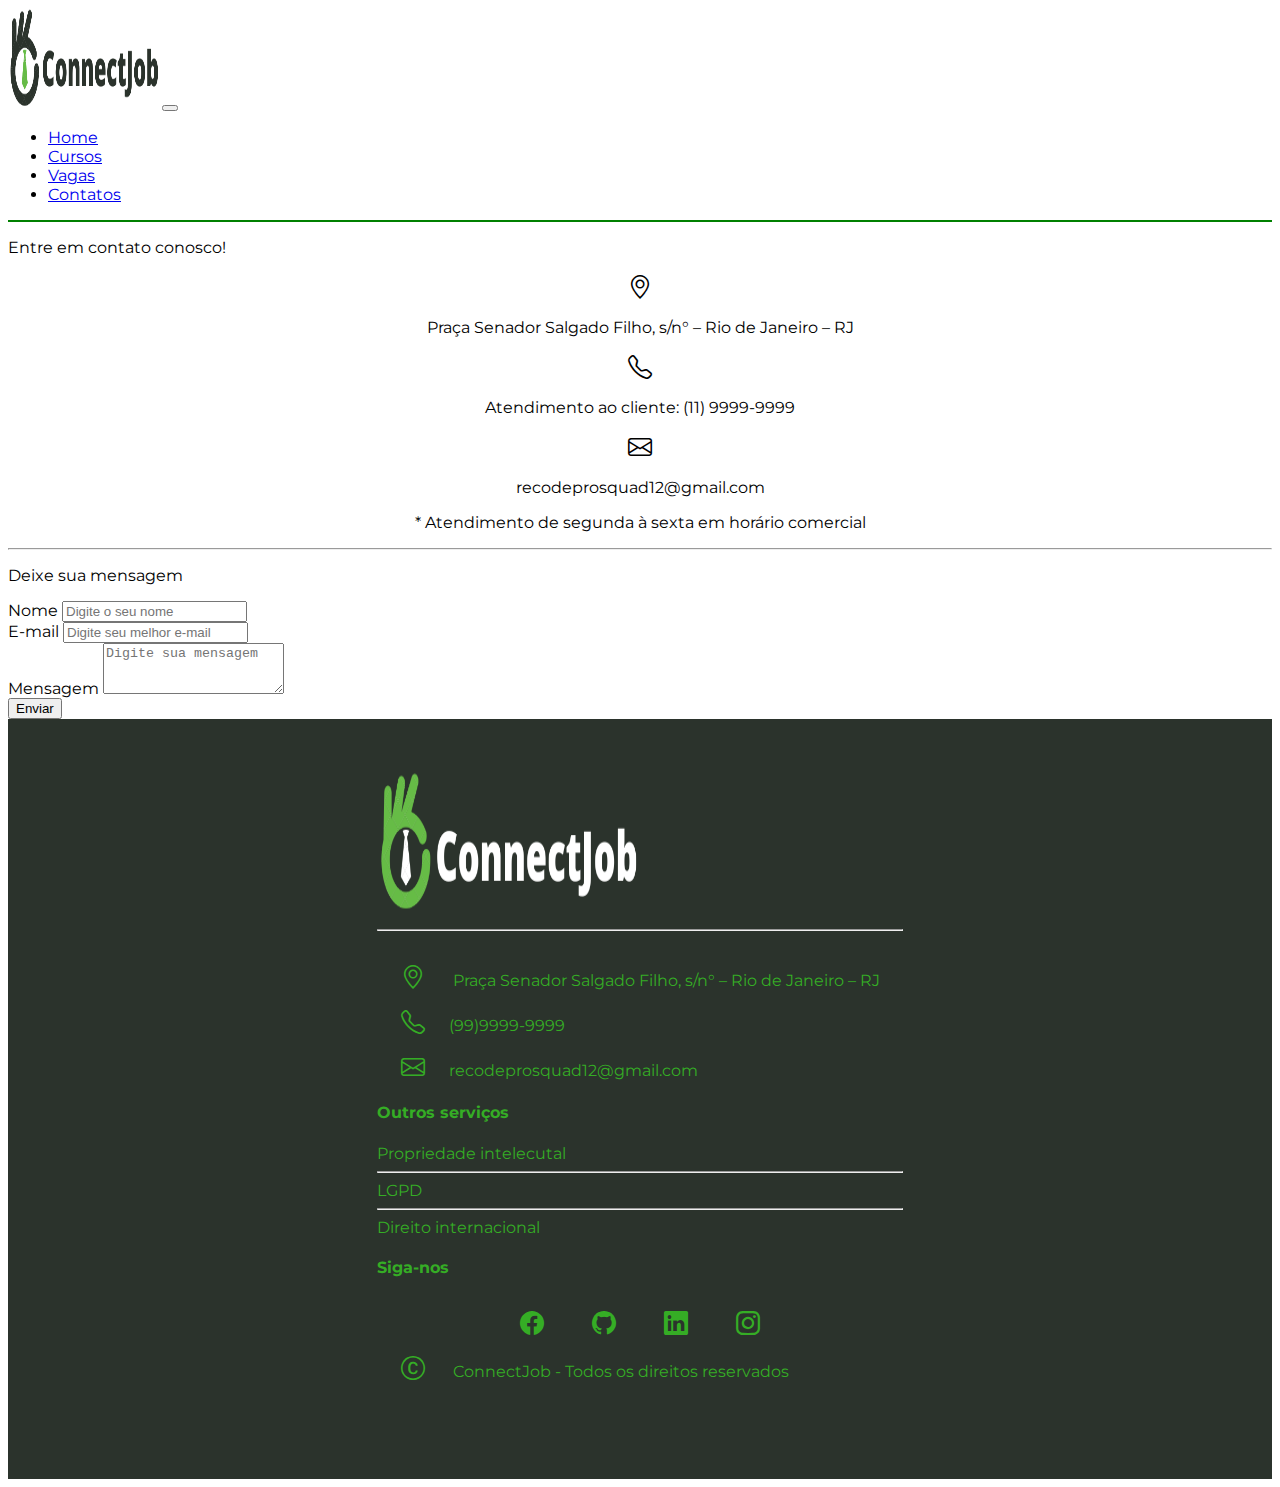
==== html/contatos.html @ 427bff75 "Merge pull request #8 from Squad12Rcd/stefany" ====
<!DOCTYPE html>
<html lang="pt-br">

<head>
    <meta charset="UTF-8">
    <meta name="viewport" content="width=device-width, initial-scale=1.0">
    <link rel="stylesheet" href="contatos.css">
    <link href="https://cdn.jsdelivr.net/npm/bootstrap@5.3.1/dist/css/bootstrap.min.css" rel="stylesheet"
        integrity="sha384-4bw+/aepP/YC94hEpVNVgiZdgIC5+VKNBQNGCHeKRQN+PtmoHDEXuppvnDJzQIu9" crossorigin="anonymous">
    <link rel="preconnect" href="https://fonts.googleapis.com">
    <link rel="preconnect" href="https://fonts.gstatic.com" crossorigin>
    <link href="https://fonts.googleapis.com/css2?family=Montserrat&family=Poppins:wght@200;300&display=swap"
        rel="stylesheet">
    <link rel="stylesheet" href="../css/contatos.css">
    <link rel="stylesheet" href="https://cdn.jsdelivr.net/npm/bootstrap-icons@1.10.3/font/bootstrap-icons.css" />
    <title>ConnectJob - Contatos</title>
</head>

<body>
    <header>
        <nav class="navbar navbar-expand-lg bg-body-light">
            <div class="container-fluid bg-nav box">
                <a class="navbar-brand" href="#"><img class="img-fluid st teste-img" src="../img/2.png"
                        alt="logo do projeto" width="150" height="100"></a>
                <button class="navbar-toggler bg-light text-success" type="button" data-bs-toggle="collapse"
                    data-bs-target="#navbarSupportedContent" aria-controls="navbarSupportedContent"
                    aria-expanded="false" aria-label="Toggle navigation">
                    <span class="navbar-toggler-icon "></span>
                </button>
                <div class="collapse navbar-collapse " id="navbarSupportedContent">
                    <ul class="navbar-nav m-auto me-3 mb-2 mb-lg-0 fs-5 gap-4  ">
                        <li class="nav-item">
                            <a class="nav-link t " href="../html/homelogado.html">Home</a>
                        </li>

                        <li class="nav-item">
                            <a class="nav-link t" href="../html/cursos.html"> Cursos </a>
                        </li>

                        <li class="nav-item">
                            <a class="nav-link t" href="../html/emprego.html"> Vagas </a>
                        </li>

                        <li class="nav-item">
                            <a class="nav-link t active" href="../html/contatos.html"> Contatos </a>
                        </li>

                    </ul>
                </div>
            </div>
            </div>
        </nav>
    </header>

    <main class="container">

        <p class="fs-2 text-center"> Entre em contato conosco!</p>

        <section class="row gap-3 row-cols-1 row-cols-sm-1 row-cols-md-1 row-cols-lg-1" id="area-contato">
            <div class="col ">
                <i class="bi bi-geo-alt"></i>
                <div id="endereco">
                    <p> Praça Senador Salgado Filho, s/n° – Rio de Janeiro – RJ</p>
                </div>

            </div>
            <div class="col ">
                <i class="bi bi-telephone"></i>
                 <p>Atendimento ao cliente: (11) 9999-9999</p>
            </div>
            </div>

            <div class="col ">
                <i class="bi bi-envelope"></i>
                <div id="email">
                    <p>recodeprosquad12@gmail.com</p>
                </div>
            </div>

            <p class="mt-5 fw-bold">* Atendimento de segunda à sexta em horário comercial</p>
        </section>
        <hr>

        <section class="mb-5">
            <p class="fs-3">Deixe sua mensagem</p>
            <div class="mb-3">
                <label for="exampleFormControlInput1" class="form-label">Nome</label>
                <input type="text" class="form-control" id="exampleFormControlInput1" placeholder="Digite o seu nome">
            </div>
            <div class="mb-3">
                <label for="exampleFormControlInput1" class="form-label">E-mail</label>
                <input type="email" class="form-control" id="exampleFormControlInput1"
                    placeholder="Digite seu melhor e-mail">
            </div>
            <div class="mb-3">
                <label for="exampleFormControlTextarea1" class="form-label">Mensagem</label>
                <textarea class="form-control" id="exampleFormControlTextarea1" rows="3"
                    placeholder="Digite sua mensagem"></textarea>
            </div>
            <button type="button" class="btn btn-success">Enviar</button>

        </section>


    </main>

    <footer id="footer">

        <div class="container-fluid row row-cols-1 row-cols-sm-1 row-cols-md-1 row-cols-lg-3">

            <div class="col" id="contact-info">
                <div class="footer-brand">
                    <img id="logoRodape" src="../img/logofooter.png" alt="conectjob" class="img-fluid h-50">
                    <hr>
                </div>
                <p><i class="bi bi-geo-alt"></i> Praça Senador Salgado Filho, s/n° – Rio de Janeiro – RJ </p>
                <p><i class="bi bi-telephone"></i>(99)9999-9999</p>
                <p><i class="bi bi-envelope"></i>recodeprosquad12@gmail.com</p>

            </div>


            <div class="col mt-5">

                <h4 class="mt-4 text-center">Outros serviços</h4>
                <nav>
                    <a href="#">Propriedade intelecutal</a>
                    <hr>
                    <a href="#">LGPD</a>
                    <hr>
                    <a href="#">Direito internacional</a>
                </nav>

            </div>

            <div class="col mt-5">
                <div class="social-networks">
                    <h4 class="mt-4 text-center">Siga-nos</h4>
                    <div class="networks">
                        <a href="#"><i class="bi bi-facebook"></i></a>
                        <a href="https://github.com/Squad12Rcd" target="_blank"><i class="bi bi-github"></i></a>
                        <a href="#"><i class="bi bi-linkedin"></i></a>
                        <a href="#"><i class="bi bi-instagram"></i></a>
                    </div>
                </div>
            </div>


            <p class="container text-center mt-5"><i class="bi bi-c-circle"></i> ConnectJob - Todos os direitos
                reservados</p>

        </div>
    </footer>

    <script src="https://cdn.jsdelivr.net/npm/bootstrap@5.3.1/dist/js/bootstrap.bundle.min.js"
        integrity="sha384-HwwvtgBNo3bZJJLYd8oVXjrBZt8cqVSpeBNS5n7C8IVInixGAoxmnlMuBnhbgrkm" crossorigin="anonymous">
        </script>
</body>

</html>
---- css/contatos.css ----
:root {
    --main-color: #35ad25;
    --primary-text-color: #35ad25;
    --secondary-text-color: #5bce6a;
    --secondary-color: #35ad25;
    --tertiary-color: #35ad25;
} 

body {
    font-family: 'Montserrat', sans-serif;
} 

.box {
    border-bottom: solid green 2px  ;
}

#area-contato{
    text-align: center;
}

.t:hover {

    color: #67bc48 !important ;

}

.cabecalho {
    background-size: cover;
    min-height: 100vh;
    position: relative;
    color: white;
    text-shadow: 2px 2px 2px rgba(0,0,0,.5);
}

.display-1 {
    font-size: 4rem;
}

.titulo {
    position: absolute;
    background-color: rgba(0,0,0,0.2);
    height: 100%;
    width: 100%;
}


/* rodapé */

#footer {
    color: var(--primary-text-color);
    background-color: #2B332C;
    display: flex;
    justify-content: space-evenly;
    padding: 3rem 3rem 5rem;
  }

  #logoRodape{
    width: 50%;
    height: 150px;
  }
  
  
  #footer a {
    color: var(--primary-text-color);
    text-decoration: none;
  }

    .contact-info,
  .links-container {
    width: 20%;
  }
  
  .footer-brand {
    margin-bottom: 2rem;
  }
  
  .footer-brand h2 {
    background-color: var(--main-color);
    margin-bottom: 0.5rem;
    padding: 1rem;
  }
  
  .contact-info p {
    margin-bottom: 1rem;
  }
  
  
  .social-networks p {
    margin-bottom: 1rem;
  }
  
  .networks {
    margin-top: 2rem;
    display: flex;
    justify-content: center;
    gap: 1rem;

  }

  .networks li {
    list-style-type: none;
  }
  
  #footer .networks i {
    padding: 1rem;
  }
     
  /* Responsivo */
  @media (max-width: 1800px) {
    /* Geral */
    body {
      overflow-x: hidden;
    }
  
    i {
      padding: 1.5rem;
      font-size: 1.5rem;
    }
}

@media (max-width: 768px) {
    .cabecalho {
        min-height: 30vh;
    }
    .display-1 {
        font-size: calc(1.525rem + 3.3vw);
    }
}
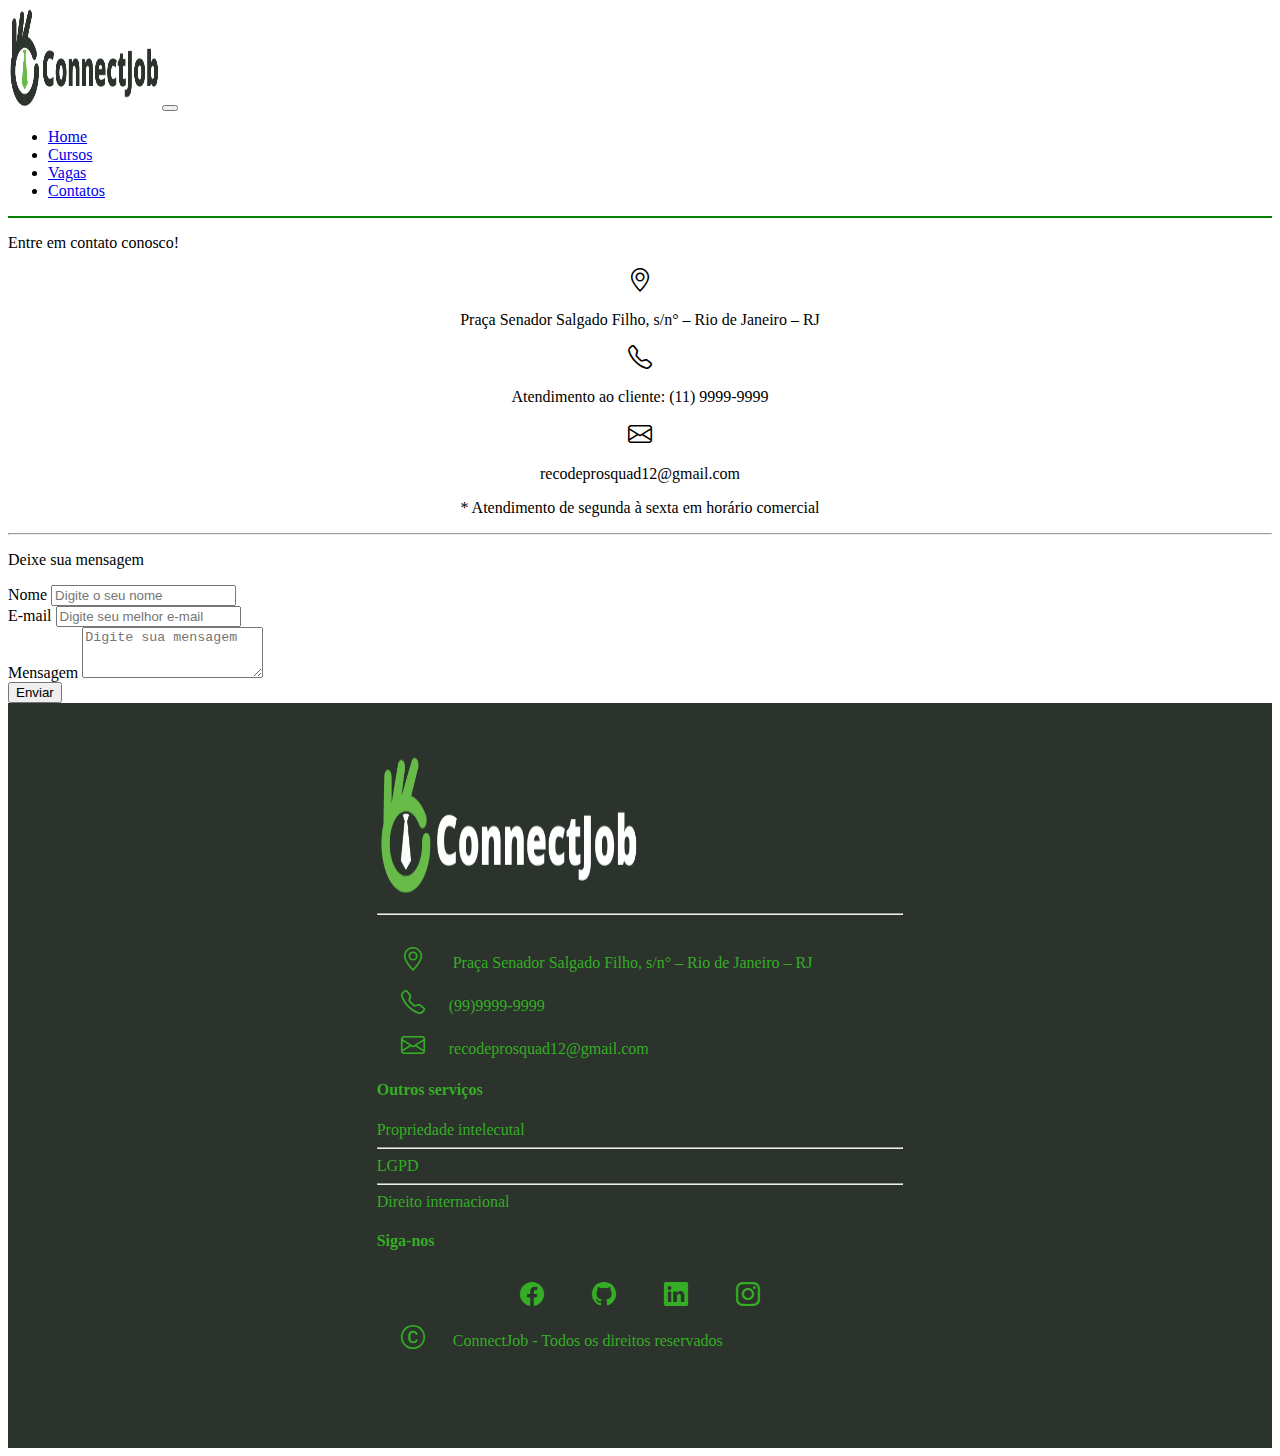
==== commit 780789c4: "reformulando textos e estilizando campos de formulário" ====
--- a/html/contatos.html
+++ b/html/contatos.html
@@ -4,14 +4,13 @@
 <head>
     <meta charset="UTF-8">
     <meta name="viewport" content="width=device-width, initial-scale=1.0">
-    <link rel="stylesheet" href="contatos.css">
+    <link rel="stylesheet" href="../css/contatos.css">
     <link href="https://cdn.jsdelivr.net/npm/bootstrap@5.3.1/dist/css/bootstrap.min.css" rel="stylesheet"
         integrity="sha384-4bw+/aepP/YC94hEpVNVgiZdgIC5+VKNBQNGCHeKRQN+PtmoHDEXuppvnDJzQIu9" crossorigin="anonymous">
     <link rel="preconnect" href="https://fonts.googleapis.com">
     <link rel="preconnect" href="https://fonts.gstatic.com" crossorigin>
     <link href="https://fonts.googleapis.com/css2?family=Montserrat&family=Poppins:wght@200;300&display=swap"
         rel="stylesheet">
-    <link rel="stylesheet" href="../css/contatos.css">
     <link rel="stylesheet" href="https://cdn.jsdelivr.net/npm/bootstrap-icons@1.10.3/font/bootstrap-icons.css" />
     <title>ConnectJob - Contatos</title>
 </head>
@@ -83,31 +82,27 @@
 
         <section class="mb-5">
             <p class="fs-3">Deixe sua mensagem</p>
-            <div class="mb-3">
+            <div class="mb-3 ">
                 <label for="exampleFormControlInput1" class="form-label">Nome</label>
-                <input type="text" class="form-control" id="exampleFormControlInput1" placeholder="Digite o seu nome">
+                <input type="text" class="form-control focus-ring " id="exampleFormControlInput1" placeholder="Digite o seu nome">
             </div>
             <div class="mb-3">
                 <label for="exampleFormControlInput1" class="form-label">E-mail</label>
-                <input type="email" class="form-control" id="exampleFormControlInput1"
+                <input type="email" class="form-control focus-ring " id="exampleFormControlInput1"
                     placeholder="Digite seu melhor e-mail">
             </div>
             <div class="mb-3">
                 <label for="exampleFormControlTextarea1" class="form-label">Mensagem</label>
-                <textarea class="form-control" id="exampleFormControlTextarea1" rows="3"
+                <textarea class="form-control focus-ring " id="exampleFormControlTextarea1" rows="3"
                     placeholder="Digite sua mensagem"></textarea>
             </div>
             <button type="button" class="btn btn-success">Enviar</button>
-
         </section>
-
-
     </main>
 
     <footer id="footer">
 
         <div class="container-fluid row row-cols-1 row-cols-sm-1 row-cols-md-1 row-cols-lg-3">
-
             <div class="col" id="contact-info">
                 <div class="footer-brand">
                     <img id="logoRodape" src="../img/logofooter.png" alt="conectjob" class="img-fluid h-50">
@@ -116,12 +111,8 @@
                 <p><i class="bi bi-geo-alt"></i> Praça Senador Salgado Filho, s/n° – Rio de Janeiro – RJ </p>
                 <p><i class="bi bi-telephone"></i>(99)9999-9999</p>
                 <p><i class="bi bi-envelope"></i>recodeprosquad12@gmail.com</p>
-
             </div>
-
-
             <div class="col mt-5">
-
                 <h4 class="mt-4 text-center">Outros serviços</h4>
                 <nav>
                     <a href="#">Propriedade intelecutal</a>
@@ -130,9 +121,7 @@
                     <hr>
                     <a href="#">Direito internacional</a>
                 </nav>
-
             </div>
-
             <div class="col mt-5">
                 <div class="social-networks">
                     <h4 class="mt-4 text-center">Siga-nos</h4>
@@ -144,17 +133,15 @@
                     </div>
                 </div>
             </div>
-
-
             <p class="container text-center mt-5"><i class="bi bi-c-circle"></i> ConnectJob - Todos os direitos
-                reservados</p>
-
+                reservados
+            </p>
         </div>
     </footer>
 
     <script src="https://cdn.jsdelivr.net/npm/bootstrap@5.3.1/dist/js/bootstrap.bundle.min.js"
         integrity="sha384-HwwvtgBNo3bZJJLYd8oVXjrBZt8cqVSpeBNS5n7C8IVInixGAoxmnlMuBnhbgrkm" crossorigin="anonymous">
-        </script>
+    </script>
 </body>
 
 </html>--- a/css/contatos.css
+++ b/css/contatos.css
@@ -6,10 +6,13 @@
     --secondary-color: #35ad25;
     --tertiary-color: #35ad25;
 } 
-
-body {
+dy {
     font-family: 'Montserrat', sans-serif;
 } 
+
+.focus-ring {
+  --bs-focus-ring-color: #4acc2a;
+}
 
 .box {
     border-bottom: solid green 2px  ;
